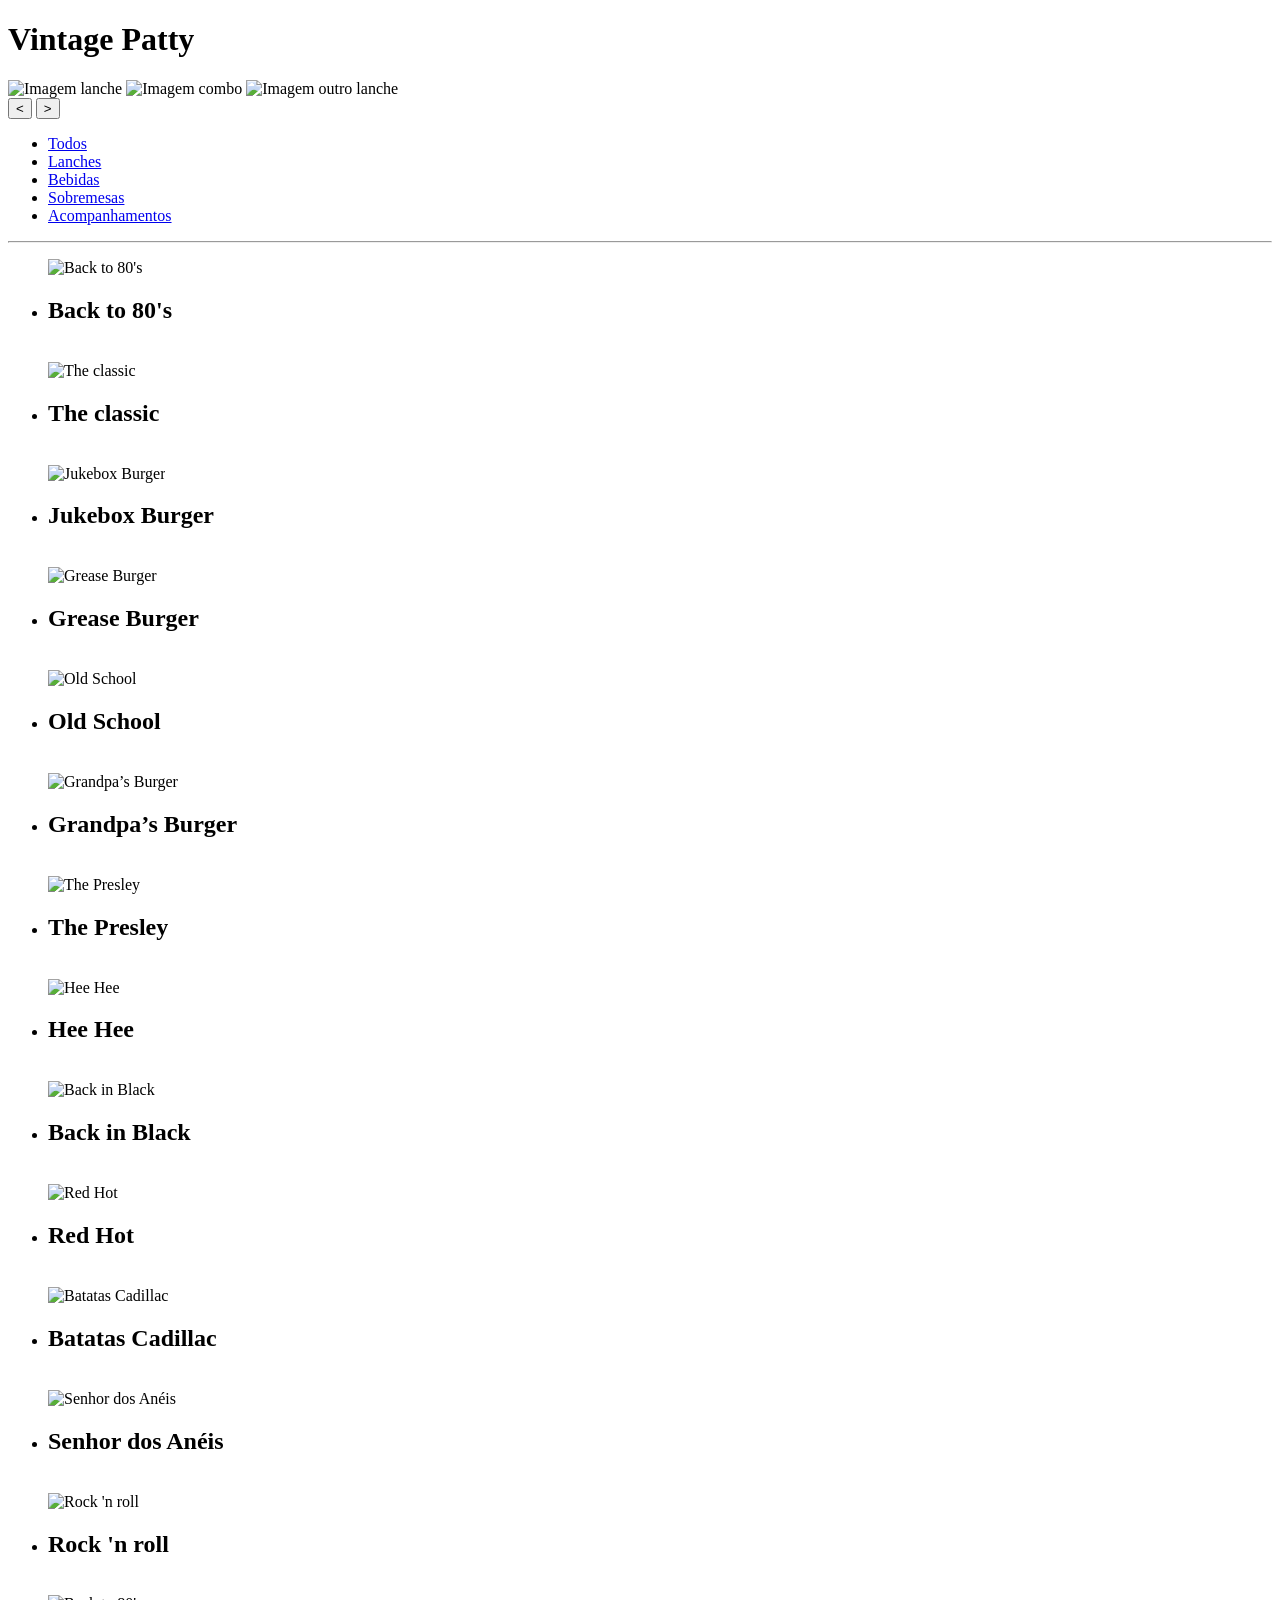
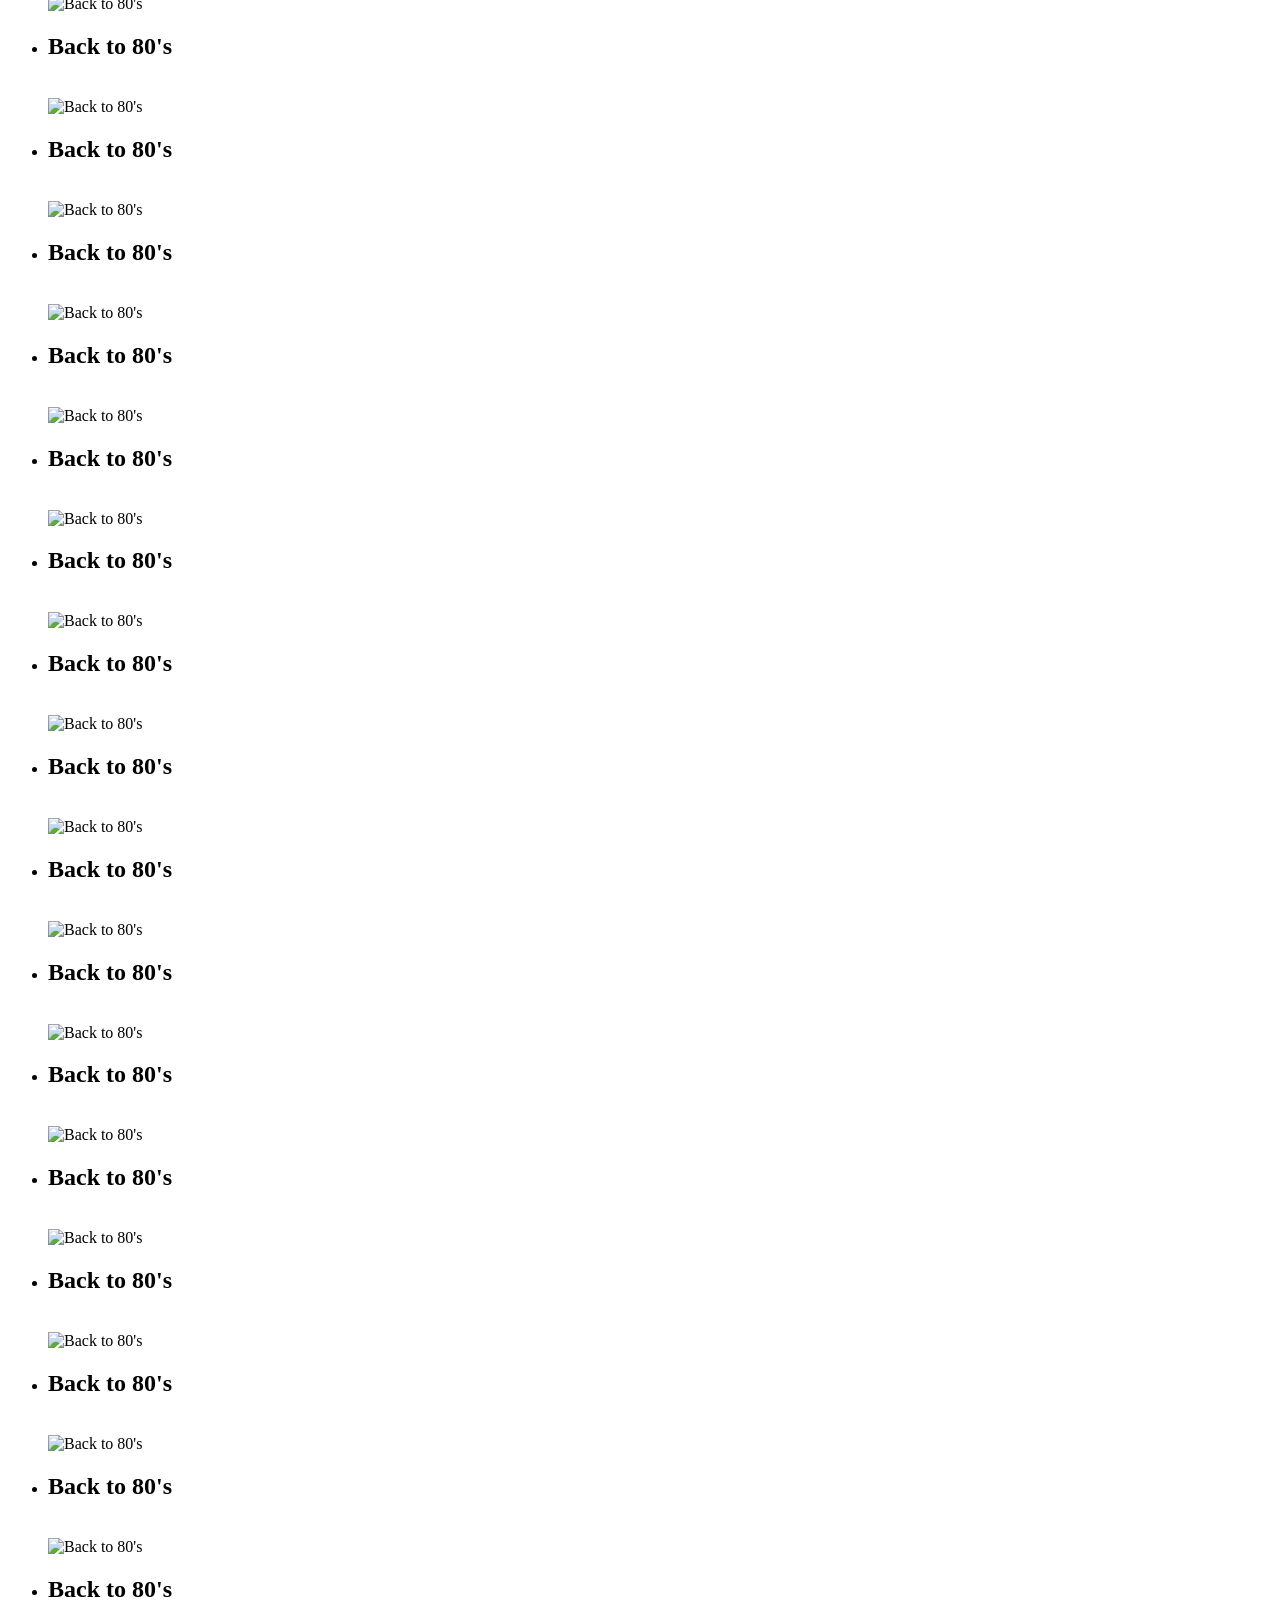
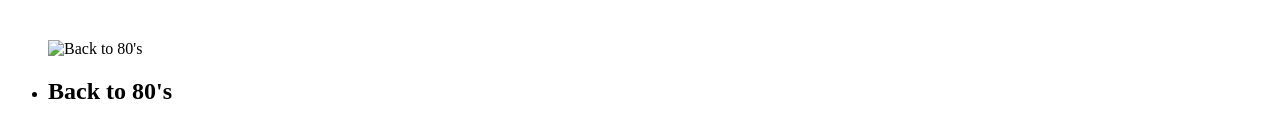
==== PSOF1_PROJETOS/DEPLOY_EXPRESS/PAGINAS/CARDAPIO.HTML @ af2798f6 "aula 08  BCD - 14/10/2026" ====
<!DOCTYPE html>
<html lang="pt-BR">
<head>
    <meta charset="UTF-8">
    <meta name="viewport" content="width=device-width, initial-scale=1.0">
    <link rel="stylesheet" href="stylecardapio.css">
    <title>Vintage Patty - Cardapio</title>
</head>
<body>
    <header id="cabecalho" class="cabecalho">
        <h1>Vintage Patty</h1>
    </header>

    <section class="carrossel">
            <div class="carrossel-imagem">
                <div class="slides">
                    <img src=" " alt="Imagem lanche">
                    <img src=" " alt="Imagem combo">
                    <img src=" " alt="Imagem outro lanche">
                </div>
                <button class="esquerda"><</button>
                <button class="direita">></button>
            </div>
    </section>
    
    <nav>
        <ul>
            <li><a href="#todos" class="nav-cardapio">Todos</a></li>
            <li><a href="#lanches" class="nav-cardapio">Lanches</a></li>
            <li><a href="#bebidas" class="nav-cardapio">Bebidas</a></li>
            <li><a href="#sobremesas" class="nav-cardapio">Sobremesas</a></li>
            <li><a href="#acompanhamento" class="nav-cardapio">Acompanhamentos</a></li>
        </ul>
    </nav>
<hr>
    <section id="todos" class="todos">
        <ul class="produtos">
            <img src="" alt="Back to 80's">
            <li class="food">
                <h2>Back to 80's</h2>
            </li>
            <br>
            <img src="" alt="The classic">
            <li class="food">
                <h2>The classic</h2>
            </li>
            <br>
            <img src="" alt="Jukebox Burger">
            <li class="food">
                <h2>Jukebox Burger</h2>
            </li>
            <br>
            <img src="" alt="Grease Burger">
            <li class="food">
                <h2>Grease Burger</h2>
            </li>
            <br>
            <img src="" alt="Old School">
            <li class="food">
                <h2>Old School</h2>
            </li>
            <br>
            <img src="" alt="Grandpa’s Burger">
            <li class="food">
                <h2>Grandpa’s Burger</h2>
            </li>
            <br>
            <img src="" alt="The Presley">
            <li class="food">
                <h2>The Presley</h2>
            </li>
            <br>
            <img src="" alt="Hee Hee">
            <li class="food">
                <h2>Hee Hee</h2>
            </li>
            <br>
            <img src="" alt="Back in Black">
            <li class="food">
                <h2>Back in Black</h2>
            </li>
            <br>
            <img src="" alt="Red Hot">
            <li class="food">
                <h2>Red Hot</h2>
            </li>
            <br>
            <img src="" alt="Batatas Cadillac">
            <li class="food">
                <h2>Batatas Cadillac</h2>
            </li>
            <br>
            <img src="" alt="Senhor dos Anéis">
            <li class="food">
                <h2>Senhor dos Anéis</h2>
            </li>
            <br>
            <img src="" alt="Rock 'n roll">
            <li class="food">
                <h2>Rock 'n roll</h2>
            </li>
            <br>
            <img src="" alt="Back to 80's">
            <li class="food">
                <h2>Back to 80's</h2>
            </li>
            <br>
            <img src="" alt="Back to 80's">
            <li class="food">
                <h2>Back to 80's</h2>
            </li>
            <br>
            <img src="" alt="Back to 80's">
            <li class="food">
                <h2>Back to 80's</h2>
            </li>
            <br>
            <img src="" alt="Back to 80's">
            <li class="food">
                <h2>Back to 80's</h2>
            </li>
            <br>
            <img src="" alt="Back to 80's">
            <li class="food">
                <h2>Back to 80's</h2>
            </li>
            <br>
            <img src="" alt="Back to 80's">
            <li class="food">
                <h2>Back to 80's</h2>
            </li>
            <br>
            <img src="" alt="Back to 80's">
            <li class="food">
                <h2>Back to 80's</h2>
            </li>

            <br>
            <img src="" alt="Back to 80's">
            <li class="food">
                <h2>Back to 80's</h2>
            </li>
            <br>
            <img src="" alt="Back to 80's">
            <li class="food">
                <h2>Back to 80's</h2>
            </li>
            <br>
            <img src="" alt="Back to 80's">
            <li class="food">
                <h2>Back to 80's</h2>
            </li>
            <br>
            <img src="" alt="Back to 80's">
            <li class="food">
                <h2>Back to 80's</h2>
            </li>
            <br>
            <img src="" alt="Back to 80's">
            <li class="food">
                <h2>Back to 80's</h2>
            </li>
            <br>
            <img src="" alt="Back to 80's">
            <li class="food">
                <h2>Back to 80's</h2>
            </li>
            <br>
            <img src="" alt="Back to 80's">
            <li class="food">
                <h2>Back to 80's</h2>
            </li>
            <br>
            <img src="" alt="Back to 80's">
            <li class="food">
                <h2>Back to 80's</h2>
            </li>
            <br>
            <img src="" alt="Back to 80's">
            <li class="food">
                <h2>Back to 80's</h2>
            </li>
            <br>
            <img src="" alt="Back to 80's">
            <li class="food">
                <h2>Back to 80's</h2>
            </li>
        </ul>

    </section>
    
</body>
</html>
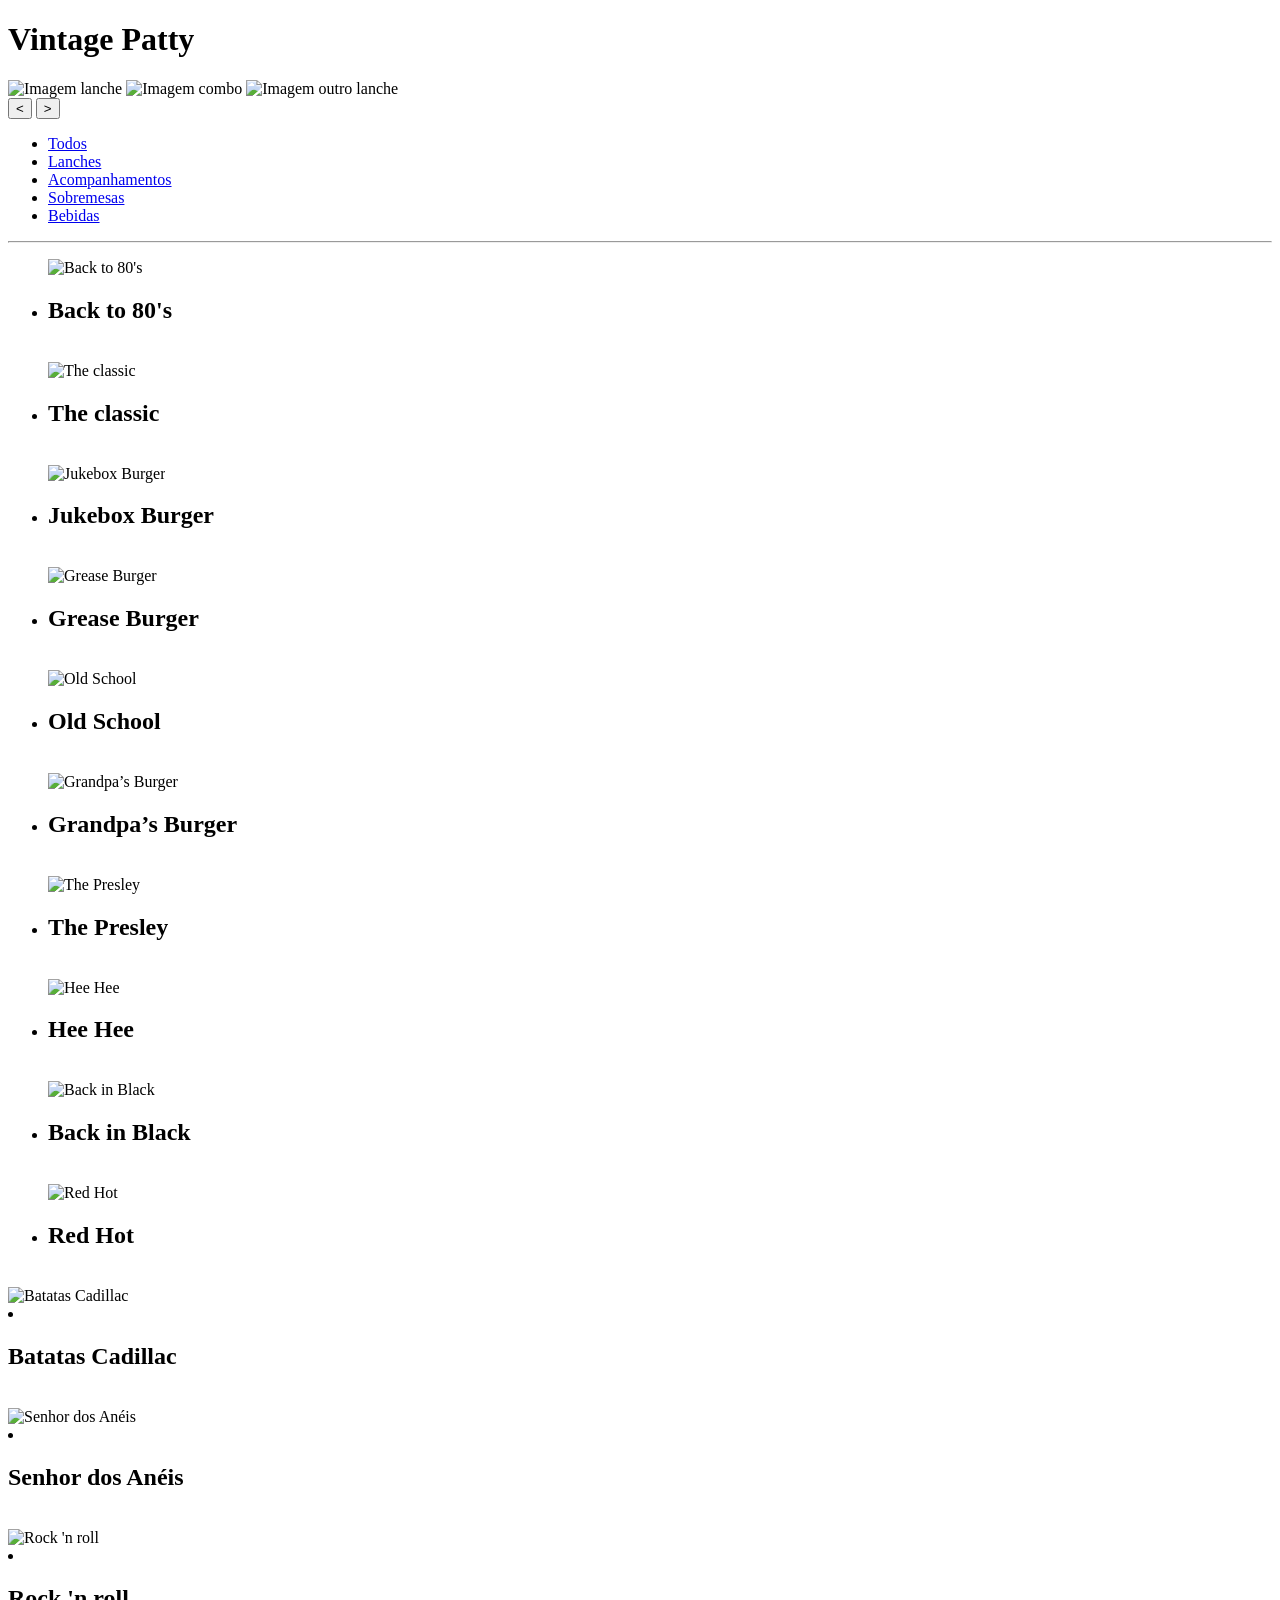
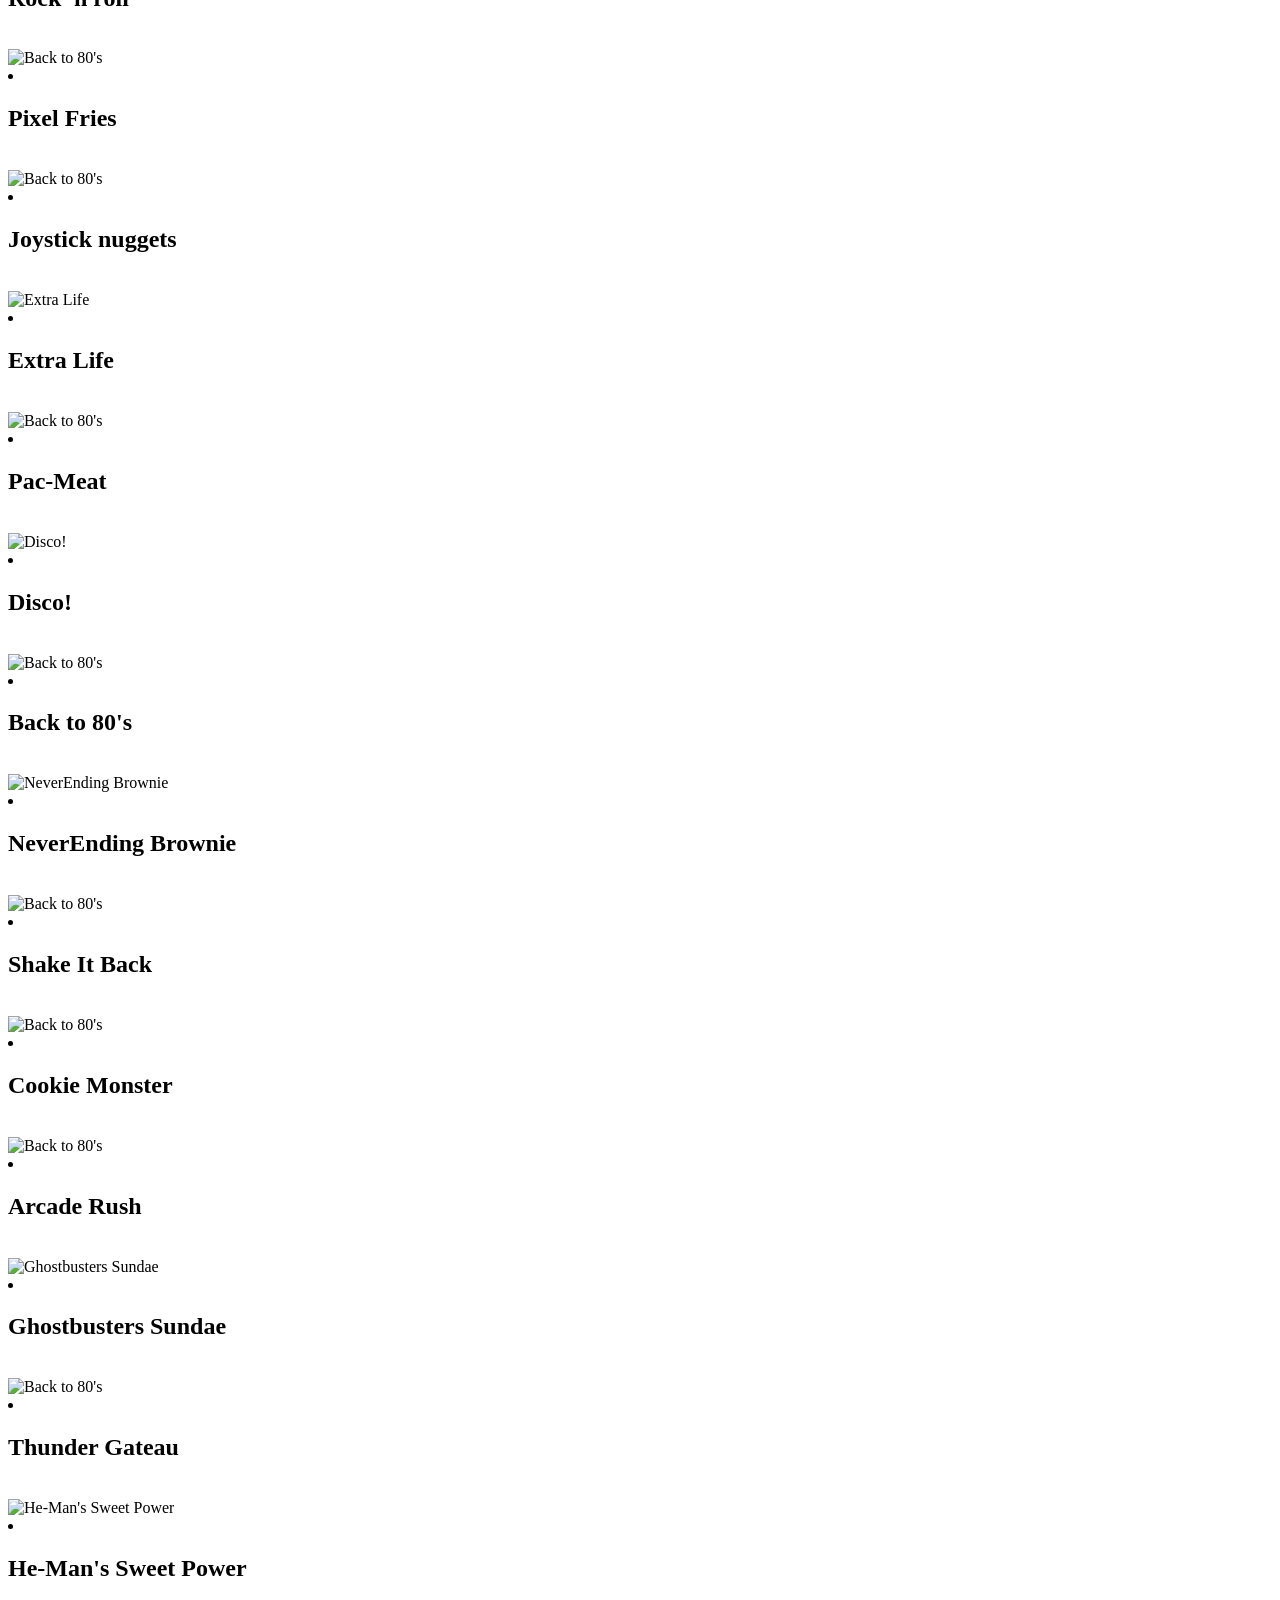
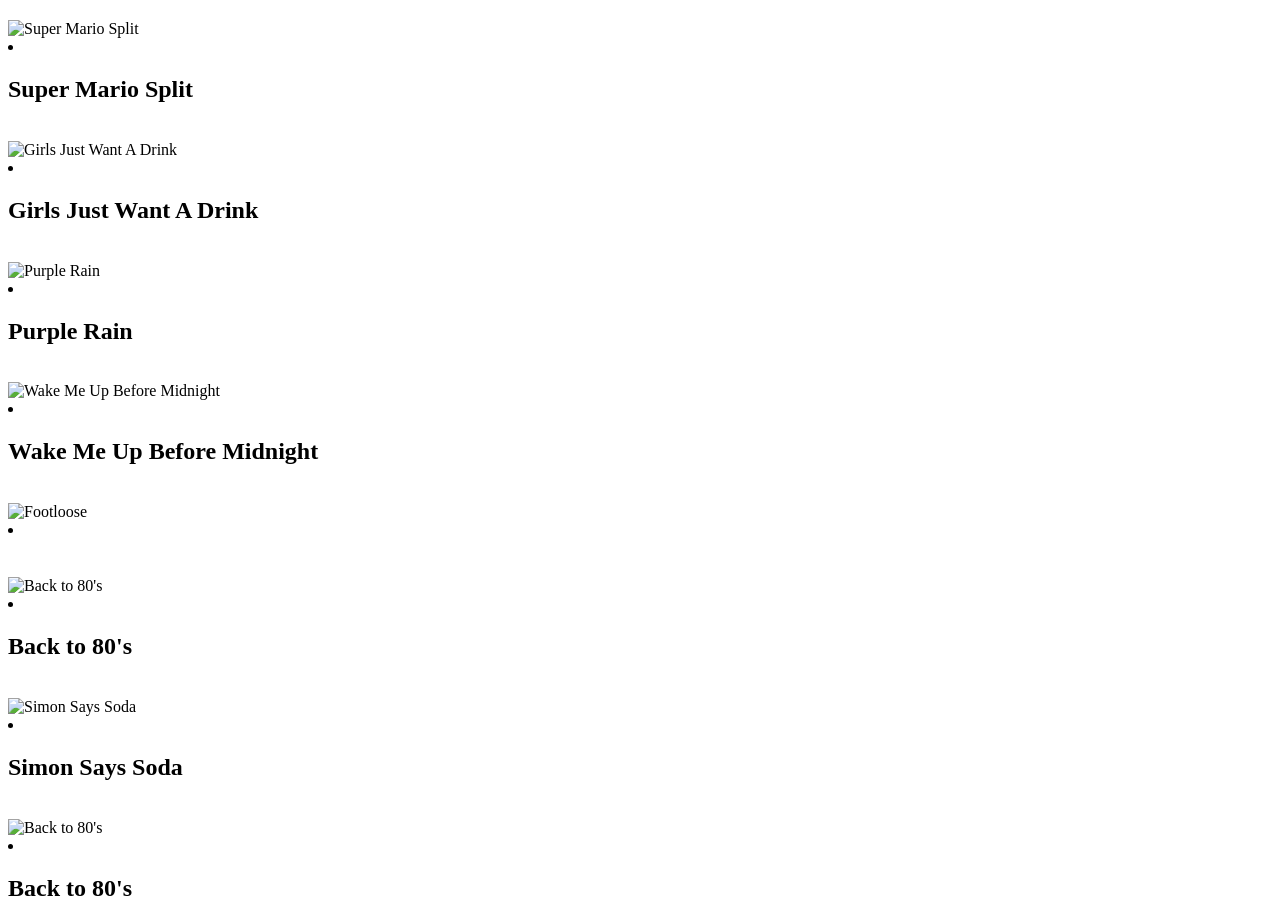
==== commit 19e33c9c: "Testando" ====
--- a/PSOF1_PROJETOS/DEPLOY_EXPRESS/PAGINAS/CARDAPIO.HTML
+++ b/PSOF1_PROJETOS/DEPLOY_EXPRESS/PAGINAS/CARDAPIO.HTML
@@ -27,77 +27,178 @@
         <ul>
             <li><a href="#todos" class="nav-cardapio">Todos</a></li>
             <li><a href="#lanches" class="nav-cardapio">Lanches</a></li>
+            <li><a href="#acompanhamento" class="nav-cardapio">Acompanhamentos</a></li>
+            <li><a href="#sobremesas" class="nav-cardapio">Sobremesas</a></li>
             <li><a href="#bebidas" class="nav-cardapio">Bebidas</a></li>
-            <li><a href="#sobremesas" class="nav-cardapio">Sobremesas</a></li>
-            <li><a href="#acompanhamento" class="nav-cardapio">Acompanhamentos</a></li>
         </ul>
     </nav>
 <hr>
     <section id="todos" class="todos">
-        <ul class="produtos">
+        <article id="lanches">
+            <ul class="produtos">
+                <img src="" alt="Back to 80's">
+                <li class="food">
+                    <h2>Back to 80's</h2>
+                </li>
+                <br>
+                <img src="" alt="The classic">
+                <li class="food">
+                    <h2>The classic</h2>
+                </li>
+                <br>
+                <img src="" alt="Jukebox Burger">
+                <li class="food">
+                    <h2>Jukebox Burger</h2>
+                </li>
+                <br>
+                <img src="" alt="Grease Burger">
+                <li class="food">
+                    <h2>Grease Burger</h2>
+                </li>
+                <br>
+                <img src="" alt="Old School">
+                <li class="food">
+                    <h2>Old School</h2>
+                </li>
+                <br>
+                <img src="" alt="Grandpa’s Burger">
+                <li class="food">
+                    <h2>Grandpa’s Burger</h2>
+                </li>
+                <br>
+                <img src="" alt="The Presley">
+                <li class="food">
+                    <h2>The Presley</h2>
+                </li>
+                <br>
+                <img src="" alt="Hee Hee">
+                <li class="food">
+                    <h2>Hee Hee</h2>
+                </li>
+                <br>
+                <img src="" alt="Back in Black">
+                <li class="food">
+                    <h2>Back in Black</h2>
+                </li>
+                <br>
+                <img src="" alt="Red Hot">
+                <li class="food">
+                    <h2>Red Hot</h2>
+                </li>
+        </article>    
+            <br>
+
+        <article id="acompanhamento">
+            <img src="" alt="Batatas Cadillac">
+            <li class="food">
+                <h2>Batatas Cadillac</h2>
+            </li>
+            <br>
+            <img src="" alt="Senhor dos Anéis">
+            <li class="food">
+                <h2>Senhor dos Anéis</h2>
+            </li>
+            <br>
+            <img src="" alt="Rock 'n roll">
+            <li class="food">
+                <h2>Rock 'n roll</h2>
+            </li>
+            <br>
+            <img src="" alt="Back to 80's">
+            <li class="food">
+                <h2>Pixel Fries</h2>
+            </li>
+            <br>
+            <img src="" alt="Back to 80's">
+            <li class="food">
+                <h2>Joystick nuggets</h2>
+            </li>
+            <br>
+            <img src="" alt="Extra Life">
+            <li class="food">
+                <h2>Extra Life</h2>
+            </li>
+            <br>
+            <img src="" alt="Back to 80's">
+            <li class="food">
+                <h2>Pac-Meat</h2>
+            </li>
+            <br>
+            <img src="" alt="Disco!">
+            <li class="food">
+                <h2>Disco!</h2>
+            </li>
+            <br>
             <img src="" alt="Back to 80's">
             <li class="food">
                 <h2>Back to 80's</h2>
             </li>
-            <br>
-            <img src="" alt="The classic">
-            <li class="food">
-                <h2>The classic</h2>
-            </li>
-            <br>
-            <img src="" alt="Jukebox Burger">
-            <li class="food">
-                <h2>Jukebox Burger</h2>
-            </li>
-            <br>
-            <img src="" alt="Grease Burger">
-            <li class="food">
-                <h2>Grease Burger</h2>
-            </li>
-            <br>
-            <img src="" alt="Old School">
-            <li class="food">
-                <h2>Old School</h2>
-            </li>
-            <br>
-            <img src="" alt="Grandpa’s Burger">
-            <li class="food">
-                <h2>Grandpa’s Burger</h2>
-            </li>
-            <br>
-            <img src="" alt="The Presley">
-            <li class="food">
-                <h2>The Presley</h2>
-            </li>
-            <br>
-            <img src="" alt="Hee Hee">
-            <li class="food">
-                <h2>Hee Hee</h2>
-            </li>
-            <br>
-            <img src="" alt="Back in Black">
-            <li class="food">
-                <h2>Back in Black</h2>
-            </li>
-            <br>
-            <img src="" alt="Red Hot">
-            <li class="food">
-                <h2>Red Hot</h2>
-            </li>
-            <br>
-            <img src="" alt="Batatas Cadillac">
-            <li class="food">
-                <h2>Batatas Cadillac</h2>
-            </li>
-            <br>
-            <img src="" alt="Senhor dos Anéis">
-            <li class="food">
-                <h2>Senhor dos Anéis</h2>
-            </li>
-            <br>
-            <img src="" alt="Rock 'n roll">
-            <li class="food">
-                <h2>Rock 'n roll</h2>
+        </article>
+
+            <br>
+        <article id="sobremesas">
+            <img src="" alt="NeverEnding Brownie">
+            <li class="food">
+                <h2>NeverEnding Brownie</h2>
+            </li>
+
+            <br>
+            <img src="" alt="Back to 80's">
+            <li class="food">
+                <h2>Shake It Back</h2>
+            </li>
+            <br>
+            <img src="" alt="Back to 80's">
+            <li class="food">
+                <h2>Cookie Monster</h2>
+            </li>
+            <br>
+            <img src="" alt="Back to 80's">
+            <li class="food">
+                <h2>Arcade Rush</h2>
+            </li>
+            <br>
+            <img src="" alt="Ghostbusters Sundae">
+            <li class="food">
+                <h2>Ghostbusters Sundae</h2>
+            </li>
+            <br>
+            <img src="" alt="Back to 80's">
+            <li class="food">
+                <h2>Thunder Gateau</h2>
+            </li>
+            <br>
+            <img src="" alt="He-Man's Sweet Power">
+            <li class="food">
+                <h2>He-Man's Sweet Power</h2>
+            </li>
+            <br>
+            <img src="" alt="Super Mario Split">
+            <li class="food">
+                <h2>Super Mario Split</h2>
+            </li>
+        </article>
+
+            <br>
+            <img src="" alt="Girls Just Want A Drink">
+            <li class="food">
+                <h2>Girls Just Want A Drink</h2>
+            </li>
+            
+            <br>
+            <img src="" alt="Purple Rain">
+            <li class="food">
+                <h2>Purple Rain</h2>
+            </li>
+            <br>
+            <img src="" alt="Wake Me Up Before Midnight">
+            <li class="food">
+                <h2>Wake Me Up Before Midnight</h2>
+            </li>
+            <br>
+            <img src="" alt="Footloose">
+            <li class="food">
+                <h2></h2>
             </li>
             <br>
             <img src="" alt="Back to 80's">
@@ -105,80 +206,9 @@
                 <h2>Back to 80's</h2>
             </li>
             <br>
-            <img src="" alt="Back to 80's">
-            <li class="food">
-                <h2>Back to 80's</h2>
-            </li>
-            <br>
-            <img src="" alt="Back to 80's">
-            <li class="food">
-                <h2>Back to 80's</h2>
-            </li>
-            <br>
-            <img src="" alt="Back to 80's">
-            <li class="food">
-                <h2>Back to 80's</h2>
-            </li>
-            <br>
-            <img src="" alt="Back to 80's">
-            <li class="food">
-                <h2>Back to 80's</h2>
-            </li>
-            <br>
-            <img src="" alt="Back to 80's">
-            <li class="food">
-                <h2>Back to 80's</h2>
-            </li>
-            <br>
-            <img src="" alt="Back to 80's">
-            <li class="food">
-                <h2>Back to 80's</h2>
-            </li>
-
-            <br>
-            <img src="" alt="Back to 80's">
-            <li class="food">
-                <h2>Back to 80's</h2>
-            </li>
-            <br>
-            <img src="" alt="Back to 80's">
-            <li class="food">
-                <h2>Back to 80's</h2>
-            </li>
-            <br>
-            <img src="" alt="Back to 80's">
-            <li class="food">
-                <h2>Back to 80's</h2>
-            </li>
-            <br>
-            <img src="" alt="Back to 80's">
-            <li class="food">
-                <h2>Back to 80's</h2>
-            </li>
-            <br>
-            <img src="" alt="Back to 80's">
-            <li class="food">
-                <h2>Back to 80's</h2>
-            </li>
-            <br>
-            <img src="" alt="Back to 80's">
-            <li class="food">
-                <h2>Back to 80's</h2>
-            </li>
-            <br>
-            <img src="" alt="Back to 80's">
-            <li class="food">
-                <h2>Back to 80's</h2>
-            </li>
-            <br>
-            <img src="" alt="Back to 80's">
-            <li class="food">
-                <h2>Back to 80's</h2>
-            </li>
-            <br>
-            <img src="" alt="Back to 80's">
-            <li class="food">
-                <h2>Back to 80's</h2>
+            <img src="" alt="Simon Says Soda">
+            <li class="food">
+                <h2>Simon Says Soda</h2>
             </li>
             <br>
             <img src="" alt="Back to 80's">
